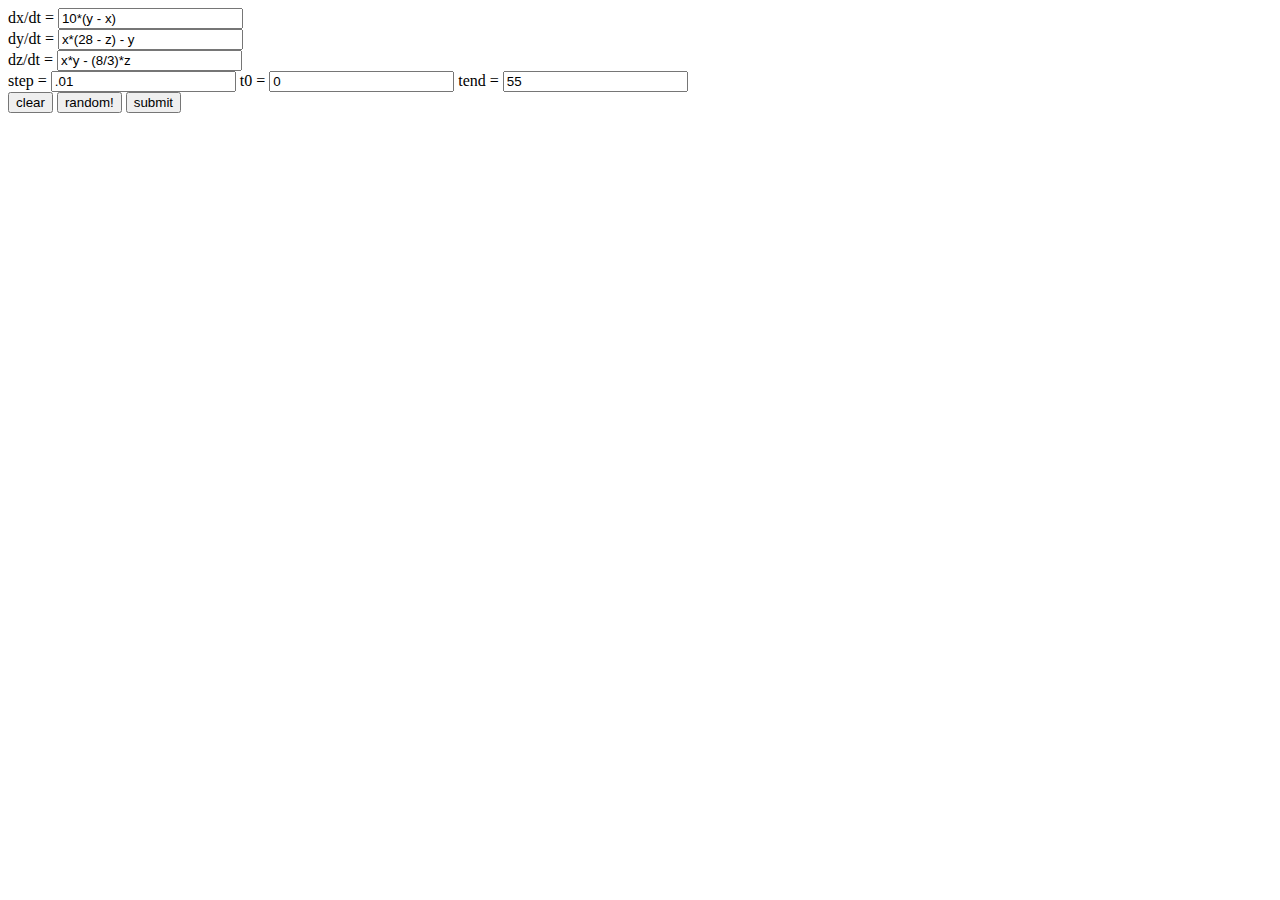
==== templates/index.html @ c598ec32 "moved files around" ====
<html>
  <meta charset="utf-8">

	<head>
		<title> Nonlinear Systems </title>
    	<link type="text/css" rel="stylesheet" href="static/css/styles.css" />
		<script src="static/lib/jquery-1.9.1.js" type="text/javascript"></script>
		<script src="static/lib/underscore.js" type="text/javascript"></script>



		<script src="static/odesolve.js" type="text/javascript"></script>

		<script src="static/lib/MathBox-bundle.min.js" type="text/javascript"></script>
    </head>

<form id="functions" action="#">
	dx/dt = <input id="dxdt" type="text" value="10*(y - x)" />
	<br>
	dy/dt = <input id="dydt" type="text" value="x*(28 - z) - y" />
	<br>
	dz/dt = <input id="dzdt" type="text" value="x*y - (8/3)*z" />


	<div id="time">
		step = <input id="step" type="text" value=".01" />
		t0 = <input id="t0" type="text" value="0" />
		tend = <input id="tend" type="text" value="55" />
	</div>

	<input id="clear" type="submit" value="clear" />
	<input id="random" type="submit" value="random!" />
	<input type="submit" value="submit" />
</form>

</body>


  <script type="text/javascript" charset="utf-8">

  function mathboxSetup() {
    // Viewport camera/setup
    mathbox
      // Cartesian viewport
      .viewport({
        type: 'cartesian',
      range: [[-35, 35], [-35, 35], [-35, 35]],
        scale: [1.5, 1, 1],
      })
      .camera({
        orbit: 3.5,
        phi: τ,
        theta: 0,
      })
      .transition(300)
  }

  var mathboxScript = [
    // Steps go here
    /*
    ['add', 'curve', {
      id: 'my-curve',
      domain: [-3, 3],
      expression: function (x, i) {
        return [x, Math.sin(x), 0];
      },
      // ...
    }, {
      delay: 500,
      duration: 300,
    }],
    */
  ];

  </script>

  <script type="text/javascript" charset="utf-8">
  /**
   * Bootstrap
   */
  DomReady.ready(function() {
    ThreeBox.preload([
      '/static/shaders/MathBox.glsl.html',
    ], function () {

      // MathBox boilerplate
      var mathbox = window.mathbox = mathBox({
        cameraControls: true,
        cursor:         true,
        controlClass:   ThreeBox.OrbitControls,
        elementResize:  false,
        fullscreen:     false,
        screenshot:     true,
        stats:          false,
        scale:          1,
      }).start();

      // Set up director
      var script = window.mathboxScript;
      var director = window.director = new MathBox.Director(mathbox, script);

      // Arrow controls
      // Controls for stand-alone
      window.addEventListener('touchstart', function (e) {
        director.forward();
        document.getElementById('info').style.opacity = '0';
      });
      window.addEventListener('keydown', function (e) {
        if (e.keyCode == 38 || e.keyCode == 37) director.back();
        else if (e.keyCode == 40 || e.keyCode == 39) director.forward();
        else {
          return;
        }
      });

      window.mathboxSetup(mathbox);

    });
  });
  </script>
  <script src="static/main.js" type="text/javascript"></script> 




</html>
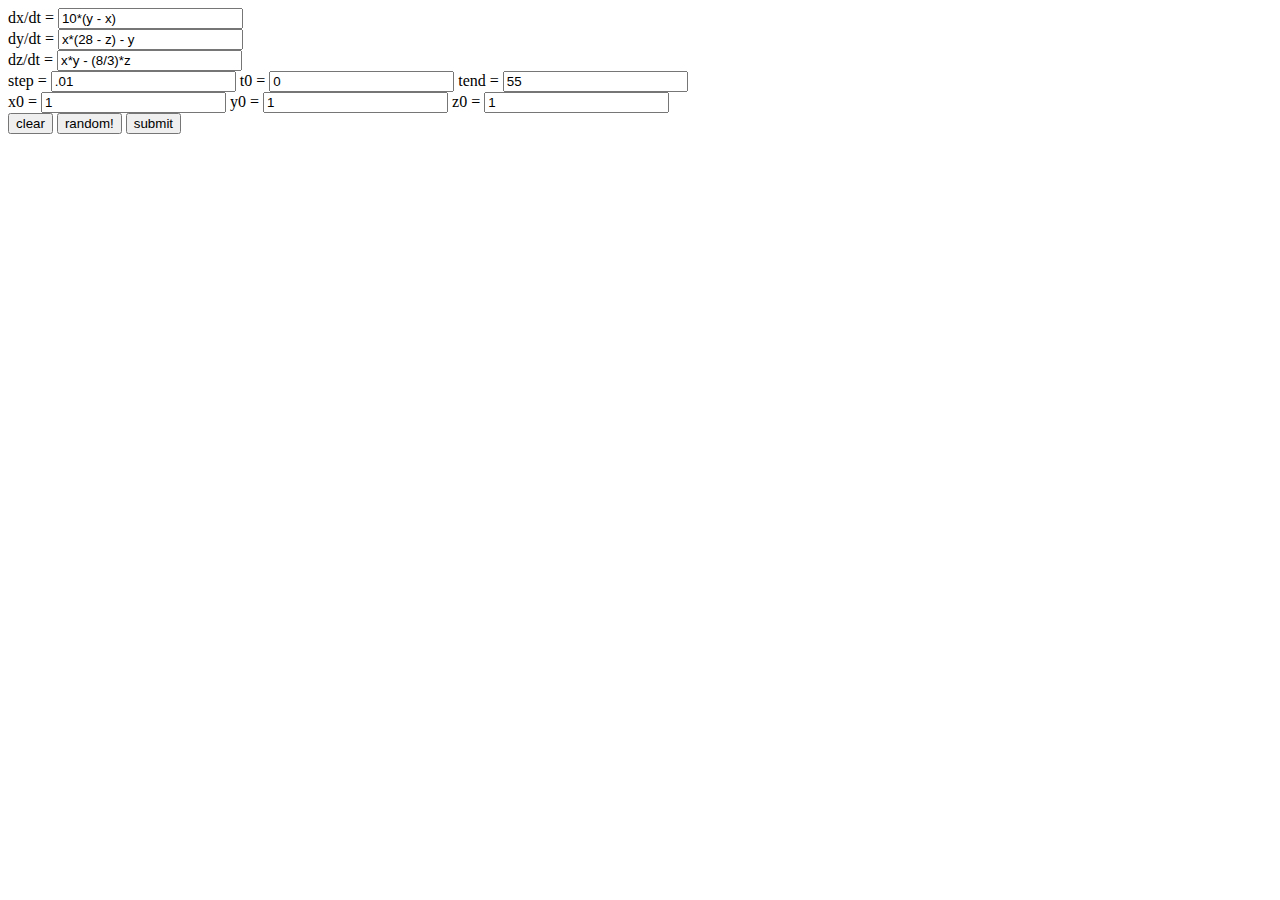
==== commit 9ddfc566: "3d working better" ====
--- a/templates/index.html
+++ b/templates/index.html
@@ -27,11 +27,20 @@
 		t0 = <input id="t0" type="text" value="0" />
 		tend = <input id="tend" type="text" value="55" />
 	</div>
+  <div id="start">
+    x0 = <input id="x0" type="text" value="1" />
+    y0 = <input id="y0" type="text" value="1" />
+    z0 = <input id="z0" type="text" value="1" />
+  </div>
 
 	<input id="clear" type="submit" value="clear" />
 	<input id="random" type="submit" value="random!" />
 	<input type="submit" value="submit" />
 </form>
+
+<div id="mathbox">
+
+</div>
 
 </body>
 
@@ -84,11 +93,12 @@
     ], function () {
 
       // MathBox boilerplate
-      var mathbox = window.mathbox = mathBox({
+      var elt = document.getElementById('mathbox');
+      var mathbox = window.mathbox = mathBox(elt,{
         cameraControls: true,
         cursor:         true,
         controlClass:   ThreeBox.OrbitControls,
-        elementResize:  false,
+        elementResize:  true,
         fullscreen:     false,
         screenshot:     true,
         stats:          false,
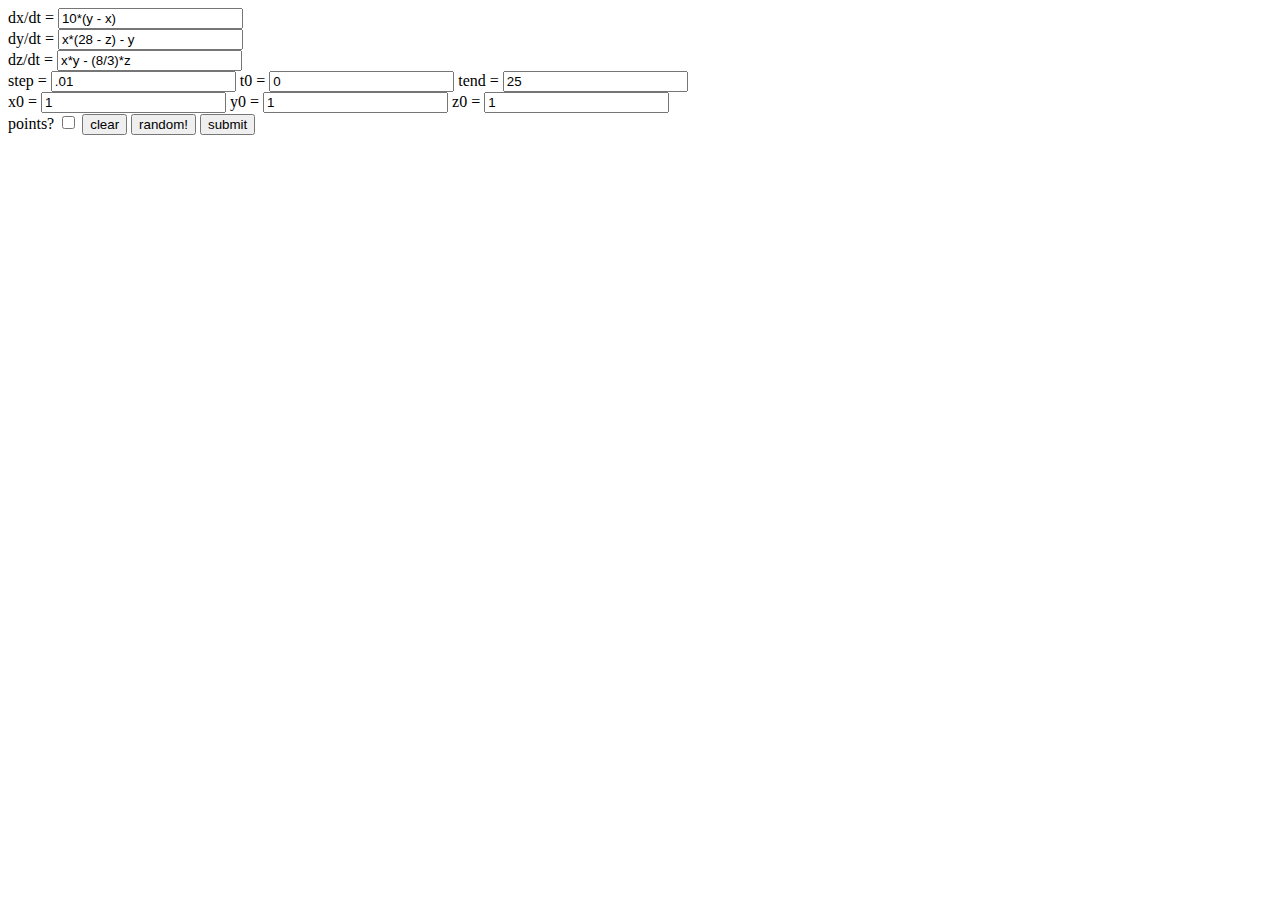
==== commit 392e8ecb: "examples" ====
--- a/templates/index.html
+++ b/templates/index.html
@@ -8,7 +8,7 @@
 		<script src="static/lib/underscore.js" type="text/javascript"></script>
 
 
-
+    <script src="static/examples.js" type="text/javascript"></script>
 		<script src="static/odesolve.js" type="text/javascript"></script>
 
 		<script src="static/lib/MathBox-bundle.min.js" type="text/javascript"></script>
@@ -25,19 +25,20 @@
 	<div id="time">
 		step = <input id="step" type="text" value=".01" />
 		t0 = <input id="t0" type="text" value="0" />
-		tend = <input id="tend" type="text" value="55" />
+		tend = <input id="tend" type="text" value="25" />
 	</div>
   <div id="start">
     x0 = <input id="x0" type="text" value="1" />
     y0 = <input id="y0" type="text" value="1" />
     z0 = <input id="z0" type="text" value="1" />
   </div>
-
+  points? <input type="checkbox" id="points"/>
 	<input id="clear" type="submit" value="clear" />
 	<input id="random" type="submit" value="random!" />
 	<input type="submit" value="submit" />
 </form>
-
+<div id="examples">
+  </div>
 <div id="mathbox">
 
 </div>
